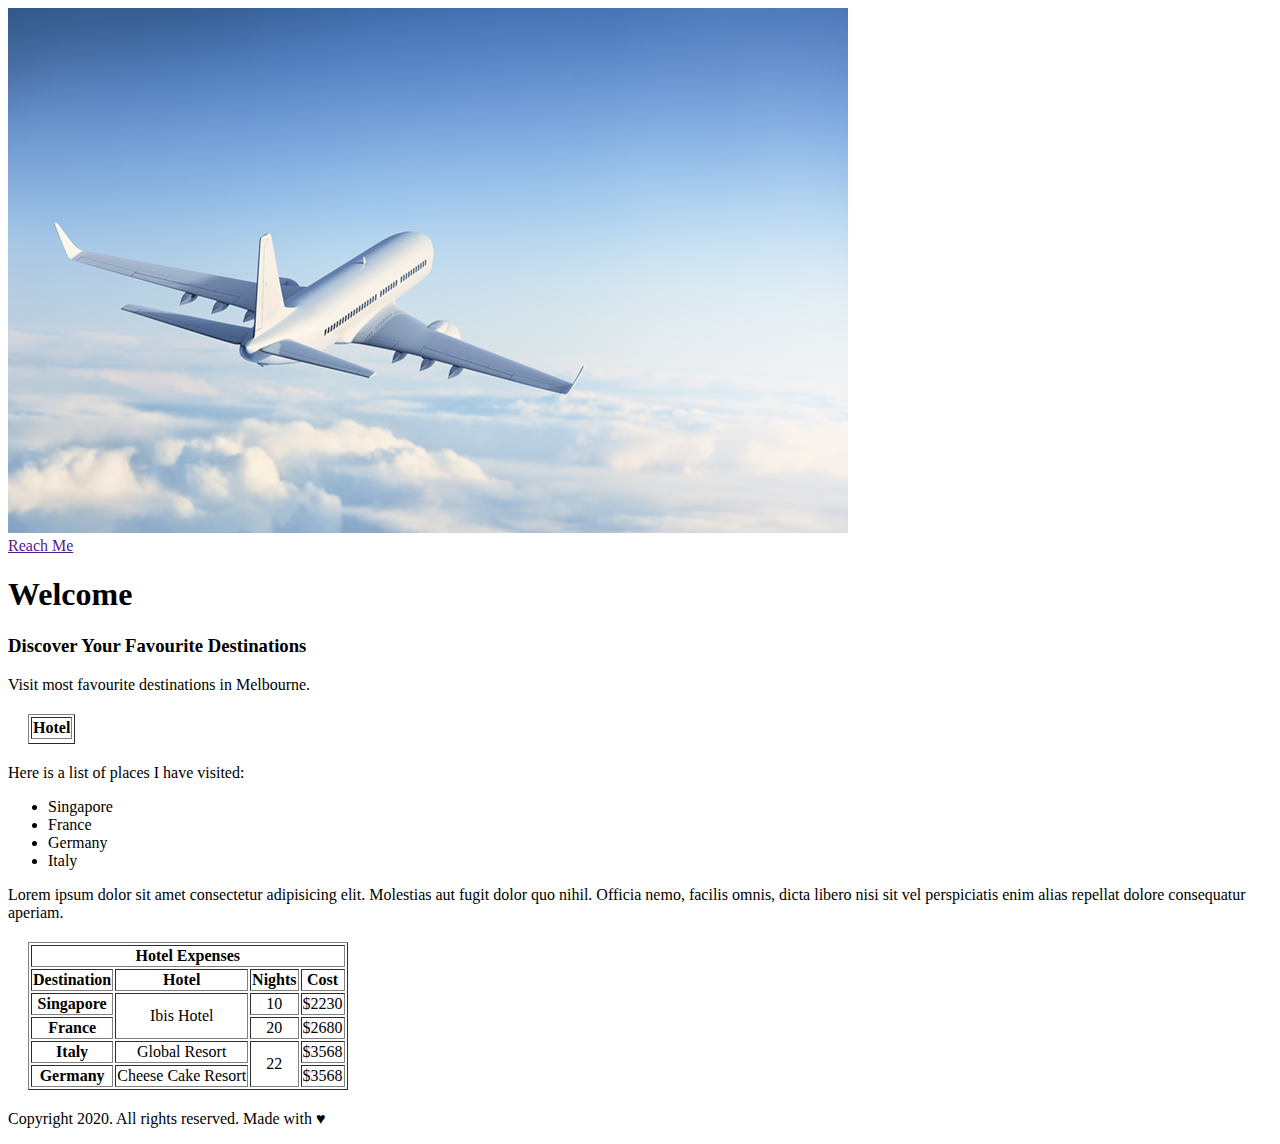
==== index.html @ ee74c191 "Modified index.html" ====
<!DOCTYPE html>
<html lang="en">
<head>
    <meta charset="UTF-8">
    <meta http-equiv="X-UA-Compatible" content="IE=edge">
    <meta name="viewport" content="width=device-width, initial-scale=1.0">
    <title>Our Travels SHS</title>
    <link rel="stylesheet" href="styles.css">
</head>
<body>
    <img src="images/Plane.png">
    <br>
    <a href="">Reach Me</a>
    <h1>Welcome</h1>
    <h3>Discover Your Favourite Destinations</h3>
    <p>Visit most favourite destinations in Melbourne.</p>

    <table border="1">
        <thead colspan="4">
            <th><centre>Hotel</centre></th>

        </thead>
        <tr></tr>
    </table>

    
    <p>Here is a list of places I have visited:</p>
    <ul>
        <li>Singapore</li>
        <li>France</li>
        <li>Germany</li>
        <li>Italy</li>
    </ul>
    
    <p>Lorem ipsum dolor sit amet consectetur adipisicing elit. Molestias aut fugit dolor quo nihil. Officia nemo, facilis omnis, dicta libero nisi sit vel perspiciatis enim alias repellat dolore consequatur aperiam.</p>
    
    <table border="1">
        <thead>
            <th colspan="4"><strong>Hotel Expenses</strong></th>
        </thead>
        <tbody>
            <tr>
                <td><strong>Destination</strong></td>
                <td><strong>Hotel</strong></td>
                <td><strong>Nights</strong></td>
                <td><strong>Cost</strong>
                </td>
            </tr>
            <tr>
                <td><strong>Singapore</strong></td>
                <td rowspan="2">Ibis Hotel</td>
                <td>10</td>
                <td>$2230</td>
            </tr>
            <tr>
                <td><strong>France</strong></td>
                <td>20</td>
                <td>$2680</td>
            </tr>
            <tr>
                <td><strong>Italy</strong></td>
                <td>Global Resort</td>
                <td rowspan="2">22</td>
                <td>$3568</td>
            </tr>
            <tr>
                <td><strong>Germany</strong></td>
                <td>Cheese Cake Resort</td>
                <td>$3568</td>
            </tr>
        </tbody>
    </table>

    <footer>
        <p>Copyright 2020. All rights reserved. Made with &hearts; </p>
    </footer>


</body>
</html>
---- styles.css ----
header {
    text-align: center;
    margin-top: 5px;
}

table {
    text-align: center;
    margin: 20px;
}

td {
    text-align: center;
}
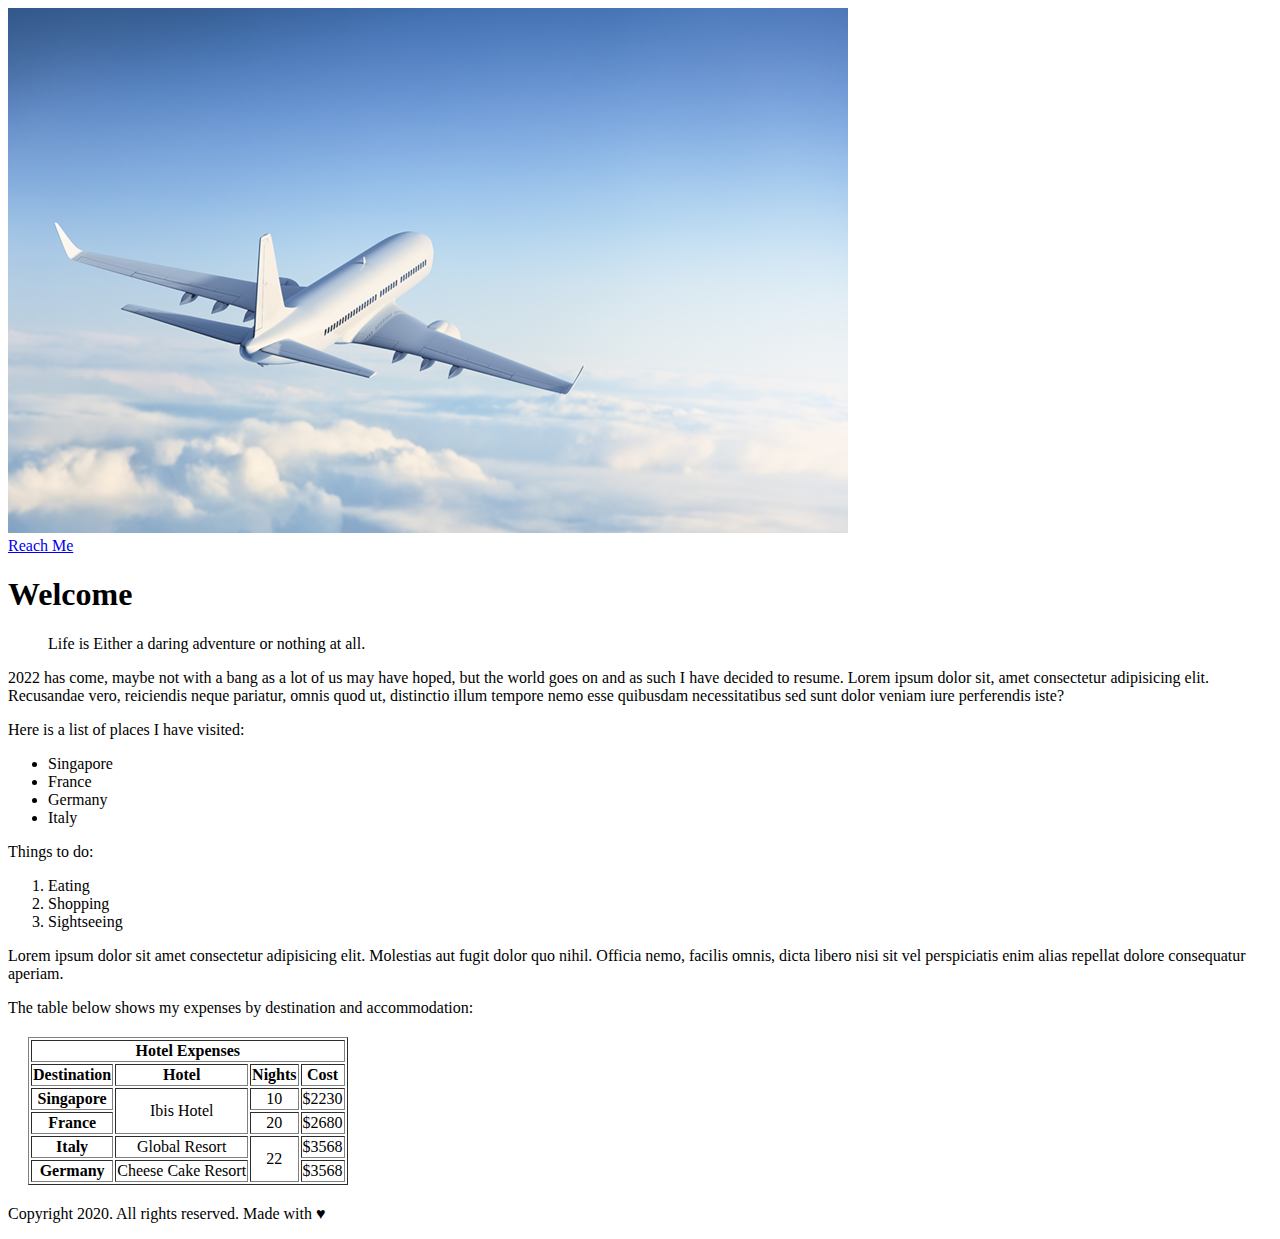
==== commit 5133ca75: "Updated HTML" ====
--- a/index.html
+++ b/index.html
@@ -10,20 +10,16 @@
 <body>
     <img src="images/Plane.png">
     <br>
-    <a href="">Reach Me</a>
+    <a href="/index.html" target="_blank">Reach Me</a>
     <h1>Welcome</h1>
-    <h3>Discover Your Favourite Destinations</h3>
-    <p>Visit most favourite destinations in Melbourne.</p>
 
-    <table border="1">
-        <thead colspan="4">
-            <th><centre>Hotel</centre></th>
+<!-- This is a quote -->
+    <blockquote><p>Life is Either a daring adventure or nothing at all.</p></blockquote>
+    
+<!-- This is body -->
+    <p>2022 has come, maybe not with a bang as a lot of us may have hoped, but the world goes on and as such I have decided to resume. Lorem ipsum dolor sit, amet consectetur adipisicing elit. Recusandae vero, reiciendis neque pariatur, omnis quod ut, distinctio illum tempore nemo esse quibusdam necessitatibus sed sunt dolor veniam iure perferendis iste?</p>
 
-        </thead>
-        <tr></tr>
-    </table>
-
-    
+<!-- Unordered list -->
     <p>Here is a list of places I have visited:</p>
     <ul>
         <li>Singapore</li>
@@ -31,9 +27,19 @@
         <li>Germany</li>
         <li>Italy</li>
     </ul>
+
+<!-- Ordered list -->
+    <p>Things to do:</p>
+    <ol>
+        <li>Eating</li>
+        <li>Shopping</li>
+        <li>Sightseeing</li>
+    </ol>
     
     <p>Lorem ipsum dolor sit amet consectetur adipisicing elit. Molestias aut fugit dolor quo nihil. Officia nemo, facilis omnis, dicta libero nisi sit vel perspiciatis enim alias repellat dolore consequatur aperiam.</p>
-    
+
+<!-- Table -->
+    <p>The table below shows my expenses by destination and accommodation:</p>
     <table border="1">
         <thead>
             <th colspan="4"><strong>Hotel Expenses</strong></th>
@@ -70,11 +76,11 @@
             </tr>
         </tbody>
     </table>
-
+    
+ <!-- Footer -->       
     <footer>
         <p>Copyright 2020. All rights reserved. Made with &hearts; </p>
     </footer>
 
-
 </body>
 </html>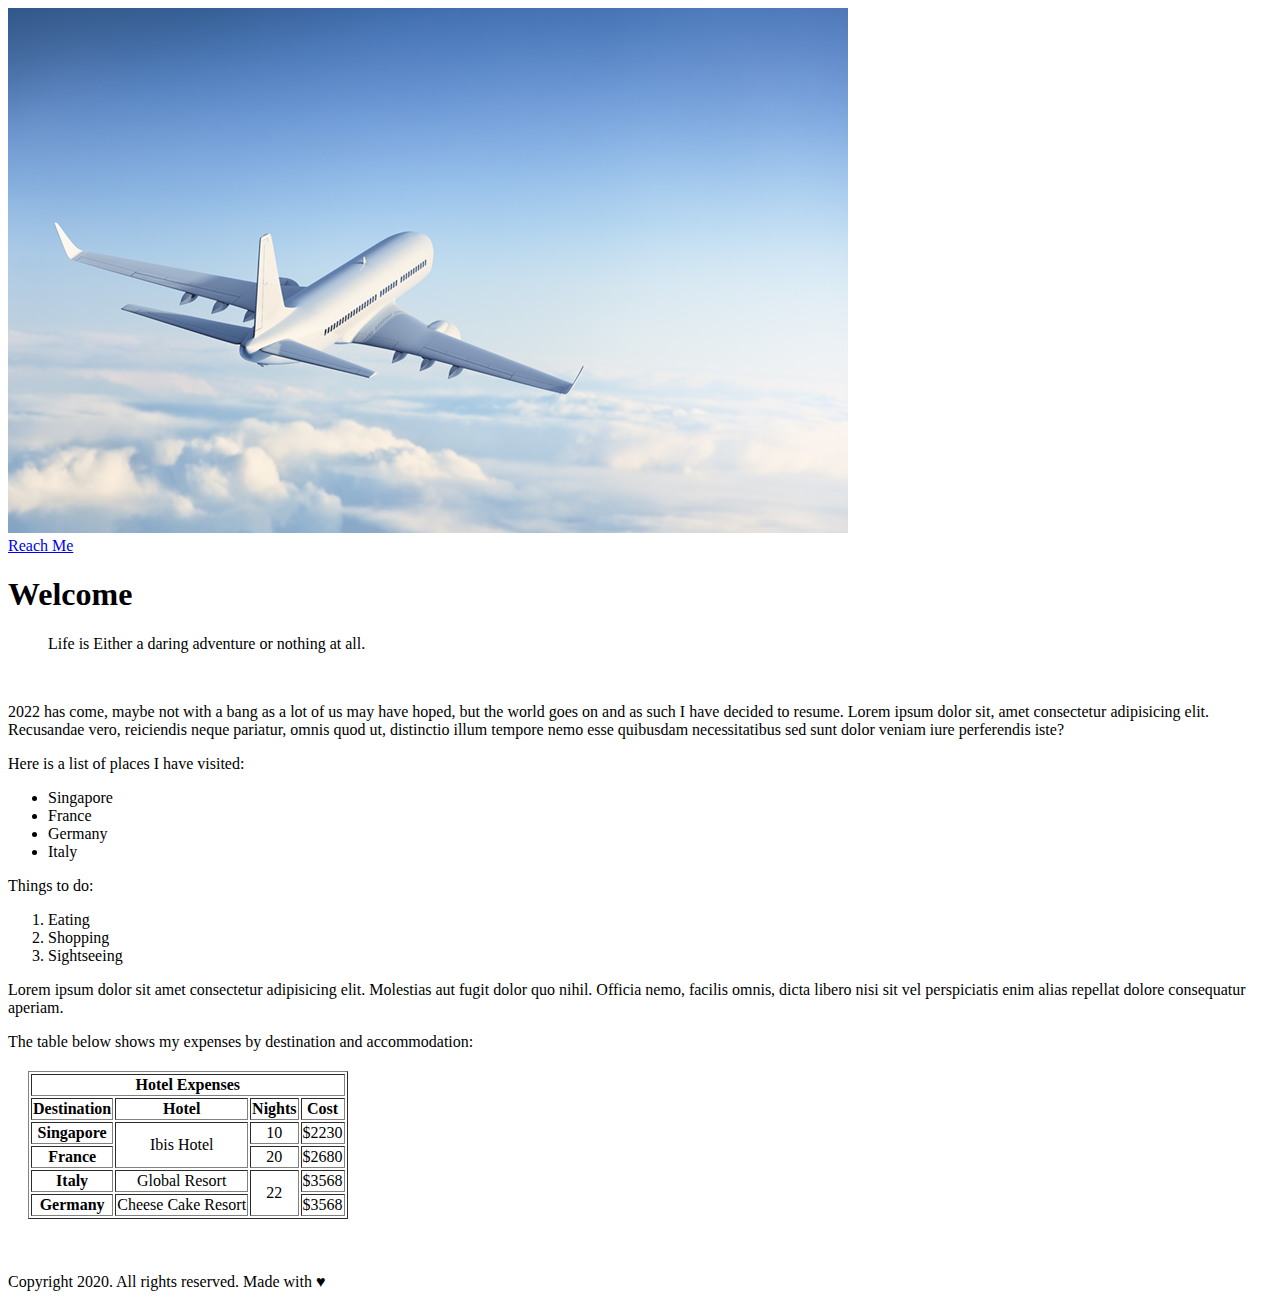
==== commit 3687809a: "Updated HTML" ====
--- a/index.html
+++ b/index.html
@@ -15,10 +15,10 @@
 
 <!-- This is a quote -->
     <blockquote><p>Life is Either a daring adventure or nothing at all.</p></blockquote>
-    
+    <br>
 <!-- This is body -->
     <p>2022 has come, maybe not with a bang as a lot of us may have hoped, but the world goes on and as such I have decided to resume. Lorem ipsum dolor sit, amet consectetur adipisicing elit. Recusandae vero, reiciendis neque pariatur, omnis quod ut, distinctio illum tempore nemo esse quibusdam necessitatibus sed sunt dolor veniam iure perferendis iste?</p>
-
+    
 <!-- Unordered list -->
     <p>Here is a list of places I have visited:</p>
     <ul>
@@ -27,7 +27,7 @@
         <li>Germany</li>
         <li>Italy</li>
     </ul>
-
+    
 <!-- Ordered list -->
     <p>Things to do:</p>
     <ol>
@@ -37,7 +37,7 @@
     </ol>
     
     <p>Lorem ipsum dolor sit amet consectetur adipisicing elit. Molestias aut fugit dolor quo nihil. Officia nemo, facilis omnis, dicta libero nisi sit vel perspiciatis enim alias repellat dolore consequatur aperiam.</p>
-
+    
 <!-- Table -->
     <p>The table below shows my expenses by destination and accommodation:</p>
     <table border="1">
@@ -76,7 +76,7 @@
             </tr>
         </tbody>
     </table>
-    
+    <br>
  <!-- Footer -->       
     <footer>
         <p>Copyright 2020. All rights reserved. Made with &hearts; </p>
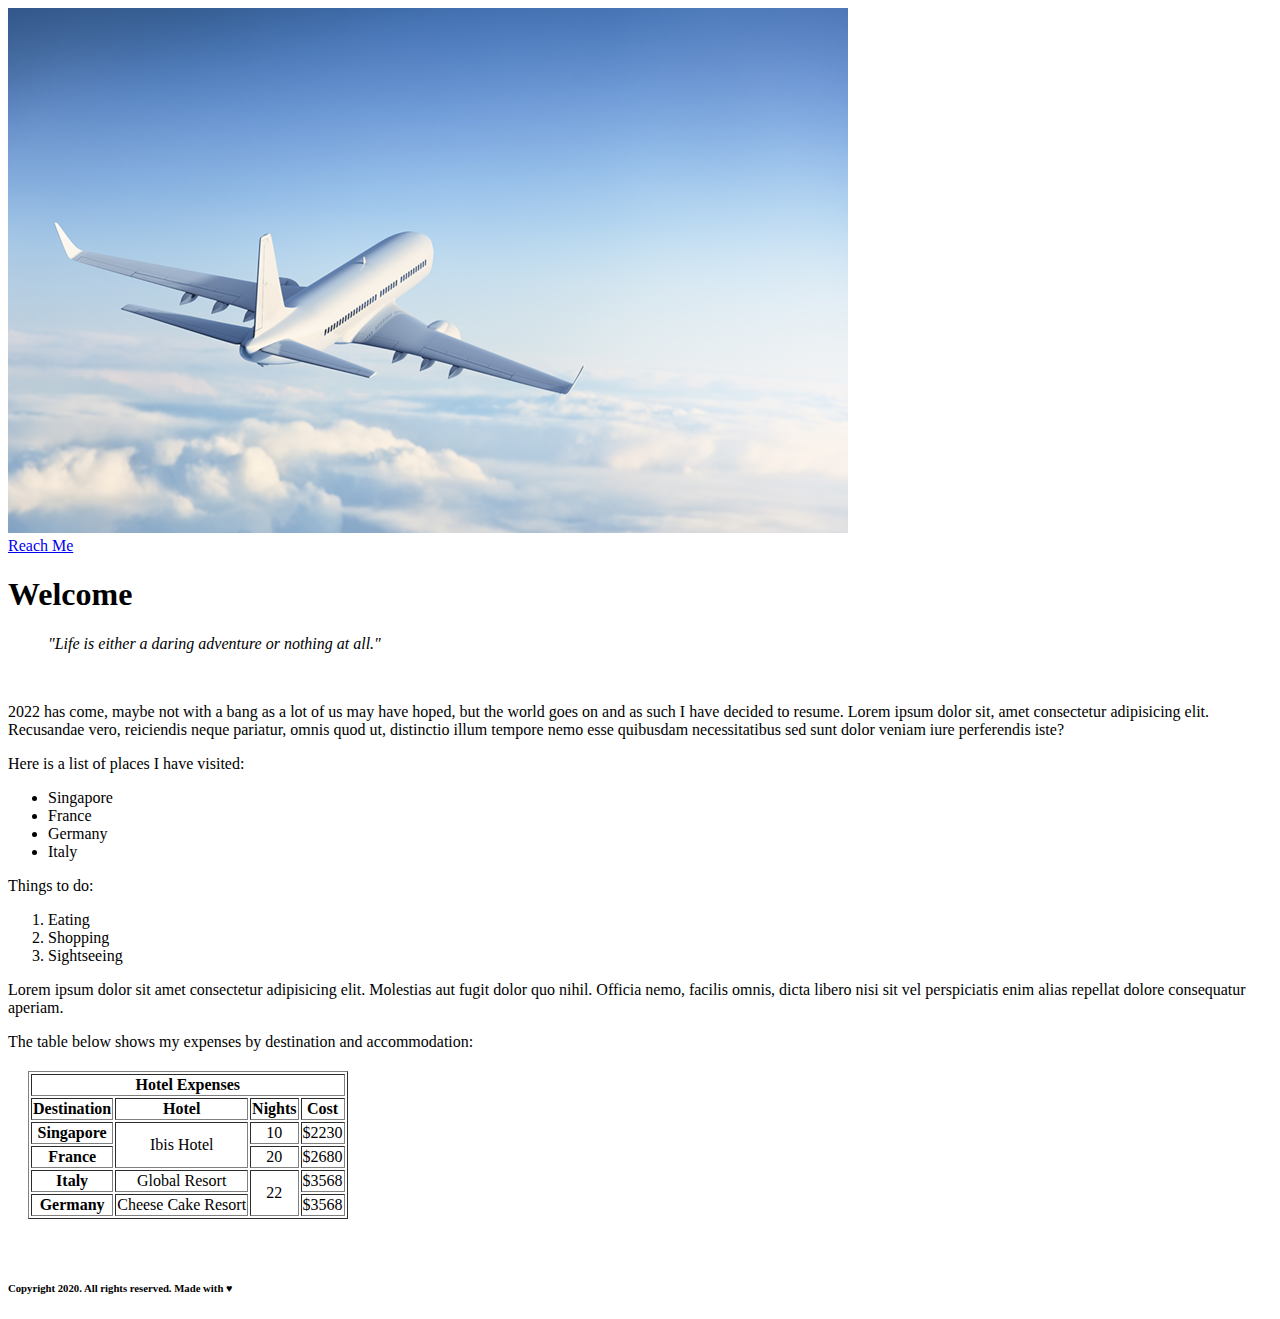
==== commit 2dafb586: "Added details in HTML" ====
--- a/index.html
+++ b/index.html
@@ -14,7 +14,7 @@
     <h1>Welcome</h1>
 
 <!-- This is a quote -->
-    <blockquote><p>Life is Either a daring adventure or nothing at all.</p></blockquote>
+    <blockquote><p><em>"Life is either a daring adventure or nothing at all."</em></p></blockquote>
     <br>
 <!-- This is body -->
     <p>2022 has come, maybe not with a bang as a lot of us may have hoped, but the world goes on and as such I have decided to resume. Lorem ipsum dolor sit, amet consectetur adipisicing elit. Recusandae vero, reiciendis neque pariatur, omnis quod ut, distinctio illum tempore nemo esse quibusdam necessitatibus sed sunt dolor veniam iure perferendis iste?</p>
@@ -79,7 +79,7 @@
     <br>
  <!-- Footer -->       
     <footer>
-        <p>Copyright 2020. All rights reserved. Made with &hearts; </p>
+        <h6><p>Copyright 2020. All rights reserved. Made with &hearts;</p></h6>
     </footer>
 
 </body>
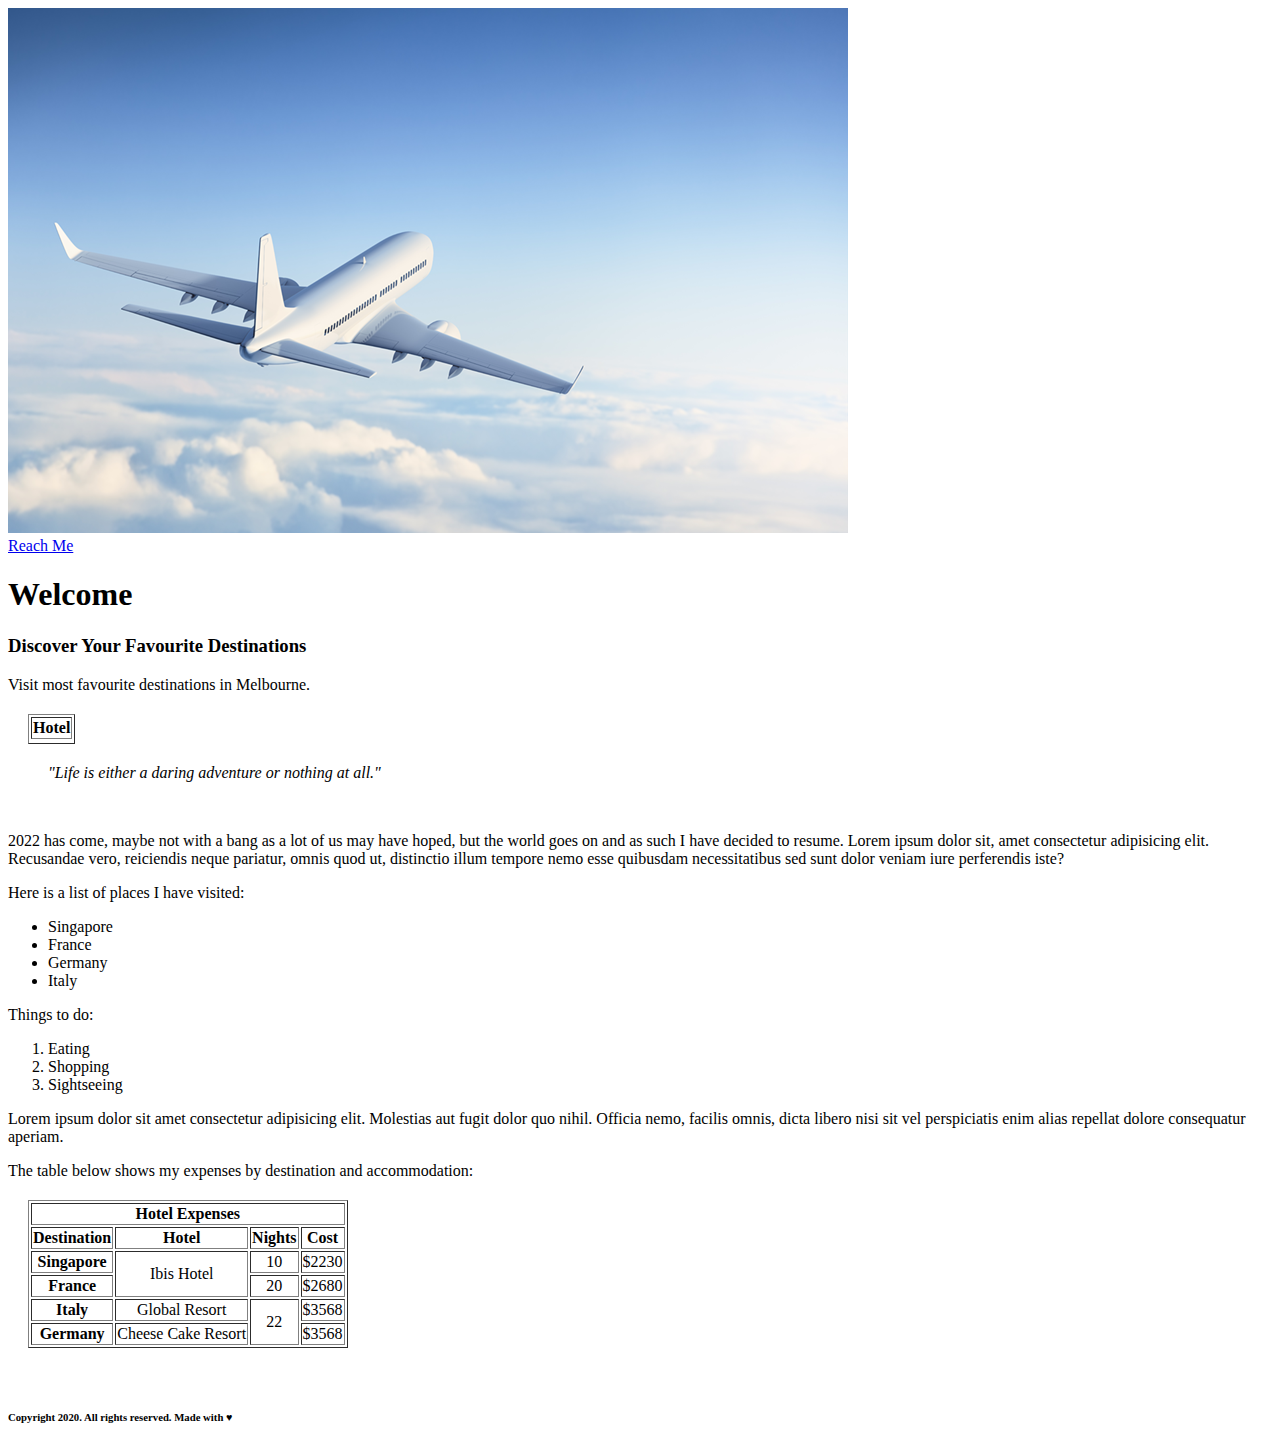
==== commit d7eea98c: "new changes made" ====
--- a/index.html
+++ b/index.html
@@ -7,17 +7,33 @@
     <title>Our Travels SHS</title>
     <link rel="stylesheet" href="styles.css">
 </head>
+
 <body>
     <img src="images/Plane.png">
     <br>
-    <a href="/index.html" target="_blank">Reach Me</a>
+    <a href="contact.html" target="_blank">Reach Me</a>
     <h1>Welcome</h1>
+
+    <h3>Discover Your Favourite Destinations</h3>
+    <p>Visit most favourite destinations in Melbourne.</p>
+
+    <table border="1">
+        <thead colspan="4">
+            <th><centre>Hotel</centre></th>
+
+        </thead>
+        <tr></tr>
+    </table>
+
+
 
 <!-- This is a quote -->
     <blockquote><p><em>"Life is either a daring adventure or nothing at all."</em></p></blockquote>
     <br>
+
 <!-- This is body -->
     <p>2022 has come, maybe not with a bang as a lot of us may have hoped, but the world goes on and as such I have decided to resume. Lorem ipsum dolor sit, amet consectetur adipisicing elit. Recusandae vero, reiciendis neque pariatur, omnis quod ut, distinctio illum tempore nemo esse quibusdam necessitatibus sed sunt dolor veniam iure perferendis iste?</p>
+
     
 <!-- Unordered list -->
     <p>Here is a list of places I have visited:</p>
@@ -82,5 +98,6 @@
         <h6><p>Copyright 2020. All rights reserved. Made with &hearts;</p></h6>
     </footer>
 
+
 </body>
 </html>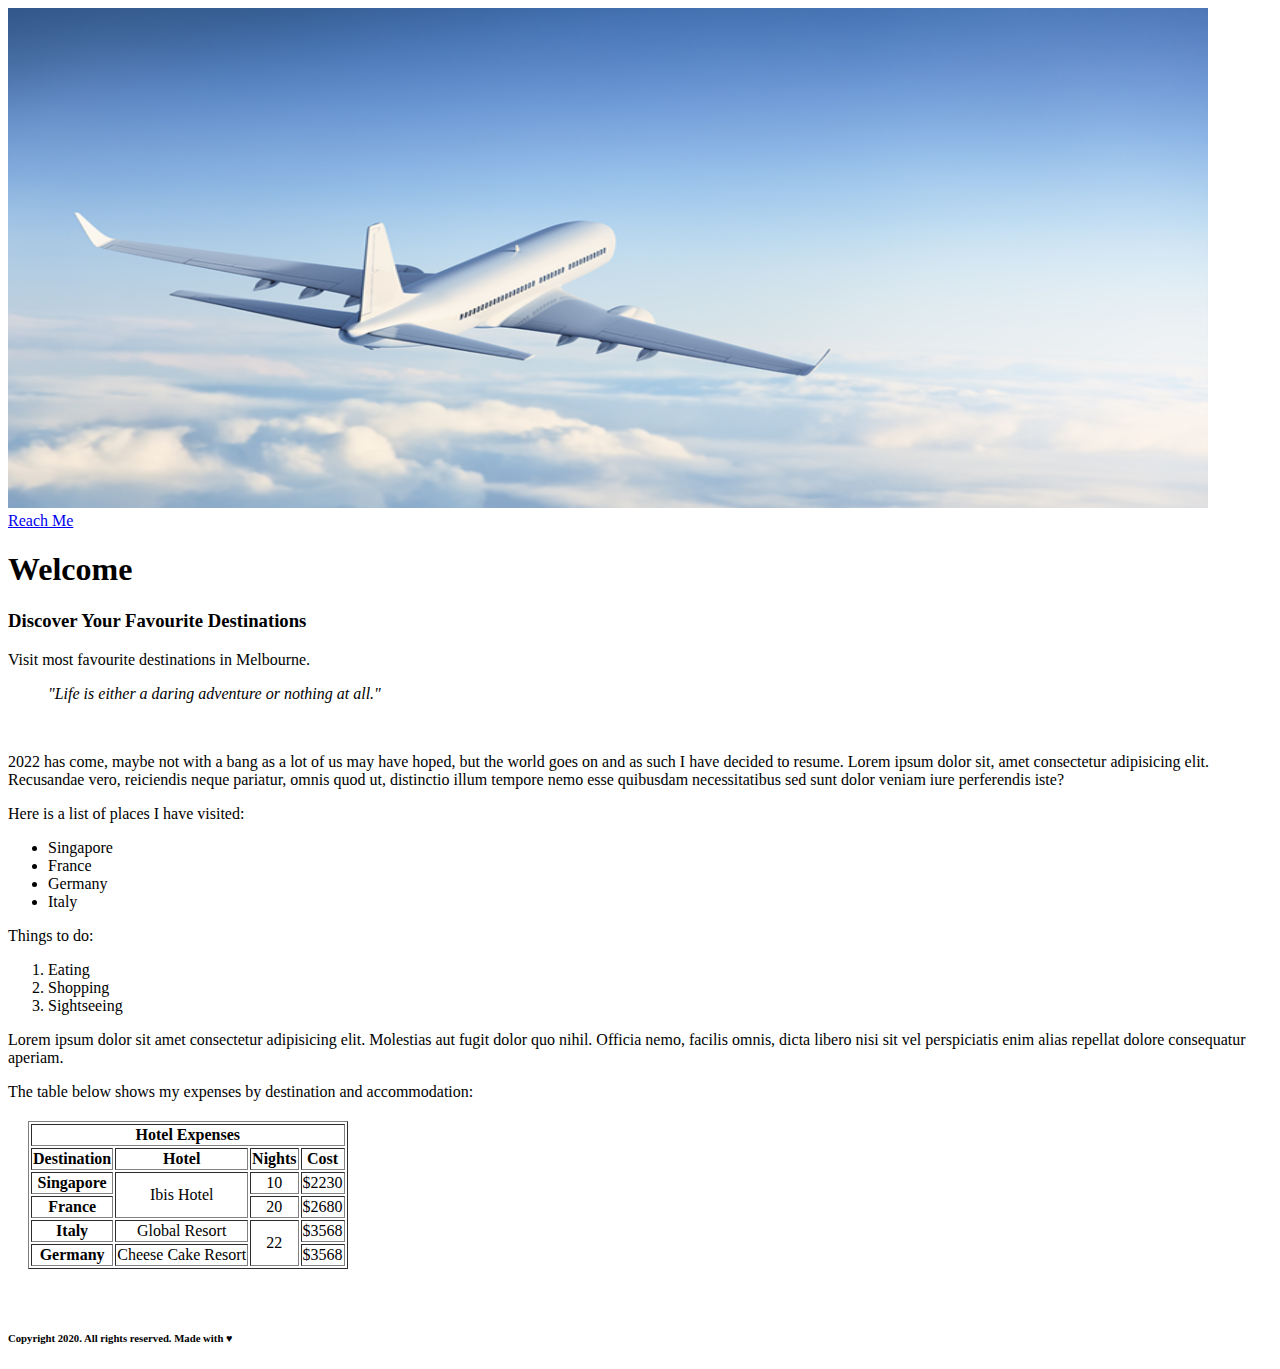
==== commit b7967e8b: "Updated index and conatc files" ====
--- a/index.html
+++ b/index.html
@@ -9,95 +9,87 @@
 </head>
 
 <body>
-    <img src="images/Plane.png">
-    <br>
-    <a href="contact.html" target="_blank">Reach Me</a>
-    <h1>Welcome</h1>
+    <main>
+        <img src="images/Plane.png" width="1200" height="500">
+        <br>    
+        <a href="contact.html" target="_blank">Reach Me</a>
+        <h1>Welcome</h1>
 
-    <h3>Discover Your Favourite Destinations</h3>
-    <p>Visit most favourite destinations in Melbourne.</p>
-
-    <table border="1">
-        <thead colspan="4">
-            <th><centre>Hotel</centre></th>
-
-        </thead>
-        <tr></tr>
-    </table>
-
+        <h3>Discover Your Favourite Destinations</h3>
+        <p>Visit most favourite destinations in Melbourne.</p>
 
 
 <!-- This is a quote -->
-    <blockquote><p><em>"Life is either a daring adventure or nothing at all."</em></p></blockquote>
-    <br>
+        <blockquote><p><em>"Life is either a daring adventure or nothing at all."</em></p></blockquote>
+        <br>
 
 <!-- This is body -->
-    <p>2022 has come, maybe not with a bang as a lot of us may have hoped, but the world goes on and as such I have decided to resume. Lorem ipsum dolor sit, amet consectetur adipisicing elit. Recusandae vero, reiciendis neque pariatur, omnis quod ut, distinctio illum tempore nemo esse quibusdam necessitatibus sed sunt dolor veniam iure perferendis iste?</p>
+        <p>2022 has come, maybe not with a bang as a lot of us may have hoped, but the world goes on and as such I have decided to resume. Lorem ipsum dolor sit, amet consectetur adipisicing elit. Recusandae vero, reiciendis neque pariatur, omnis quod ut, distinctio illum tempore nemo esse quibusdam necessitatibus sed sunt dolor veniam iure perferendis iste?</p>
 
     
 <!-- Unordered list -->
-    <p>Here is a list of places I have visited:</p>
-    <ul>
-        <li>Singapore</li>
-        <li>France</li>
-        <li>Germany</li>
-        <li>Italy</li>
-    </ul>
+        <p>Here is a list of places I have visited:</p>
+        <ul>
+            <li>Singapore</li>
+            <li>France</li>
+            <li>Germany</li>
+            <li>Italy</li>
+        </ul>
     
 <!-- Ordered list -->
-    <p>Things to do:</p>
-    <ol>
-        <li>Eating</li>
-        <li>Shopping</li>
-        <li>Sightseeing</li>
-    </ol>
+        <p>Things to do:</p>
+        <ol>
+            <li>Eating</li>
+            <li>Shopping</li>
+            <li>Sightseeing</li>
+        </ol>
     
-    <p>Lorem ipsum dolor sit amet consectetur adipisicing elit. Molestias aut fugit dolor quo nihil. Officia nemo, facilis omnis, dicta libero nisi sit vel perspiciatis enim alias repellat dolore consequatur aperiam.</p>
+        <p>Lorem ipsum dolor sit amet consectetur adipisicing elit. Molestias aut fugit dolor quo nihil. Officia nemo, facilis omnis, dicta libero nisi sit vel perspiciatis enim alias repellat dolore consequatur aperiam.</p>
     
 <!-- Table -->
-    <p>The table below shows my expenses by destination and accommodation:</p>
-    <table border="1">
-        <thead>
-            <th colspan="4"><strong>Hotel Expenses</strong></th>
-        </thead>
-        <tbody>
-            <tr>
-                <td><strong>Destination</strong></td>
-                <td><strong>Hotel</strong></td>
-                <td><strong>Nights</strong></td>
-                <td><strong>Cost</strong>
-                </td>
-            </tr>
-            <tr>
-                <td><strong>Singapore</strong></td>
-                <td rowspan="2">Ibis Hotel</td>
-                <td>10</td>
-                <td>$2230</td>
-            </tr>
-            <tr>
-                <td><strong>France</strong></td>
-                <td>20</td>
-                <td>$2680</td>
-            </tr>
-            <tr>
-                <td><strong>Italy</strong></td>
-                <td>Global Resort</td>
-                <td rowspan="2">22</td>
-                <td>$3568</td>
-            </tr>
-            <tr>
-                <td><strong>Germany</strong></td>
-                <td>Cheese Cake Resort</td>
-                <td>$3568</td>
-            </tr>
-        </tbody>
-    </table>
-    <br>
+        <p>The table below shows my expenses by destination and accommodation:</p>
+        <table border="1">
+            <thead>
+                <th colspan="4"><strong>Hotel Expenses</strong></th>
+            </thead>
+            <tbody>
+                <tr>
+                    <td><strong>Destination</strong></td>
+                    <td><strong>Hotel</strong></td>
+                    <td><strong>Nights</strong></td>
+                    <td><strong>Cost</strong>
+                    </td>
+                </tr>
+                <tr>
+                    <td><strong>Singapore</strong></td>
+                    <td rowspan="2">Ibis Hotel</td>
+                    <td>10</td>
+                    <td>$2230</td>
+                </tr>
+                <tr>
+                    <td><strong>France</strong></td>
+                    <td>20</td>
+                    <td>$2680</td>
+                </tr>
+                <tr>
+                    <td><strong>Italy</strong></td>
+                    <td>Global Resort</td>
+                    <td rowspan="2">22</td>
+                    <td>$3568</td>
+                </tr>
+                <tr>
+                    <td><strong>Germany</strong></td>
+                    <td>Cheese Cake Resort</td>
+                    <td>$3568</td>
+                </tr>
+            </tbody>
+        </table>
+        <br>
+        </main>
+    </body>
  <!-- Footer -->       
     <footer>
         <h6><p>Copyright 2020. All rights reserved. Made with &hearts;</p></h6>
     </footer>
 
-
-</body>
 </html>--- a/styles.css
+++ b/styles.css
@@ -10,4 +10,4 @@
 
 td {
     text-align: center;
-}+} 
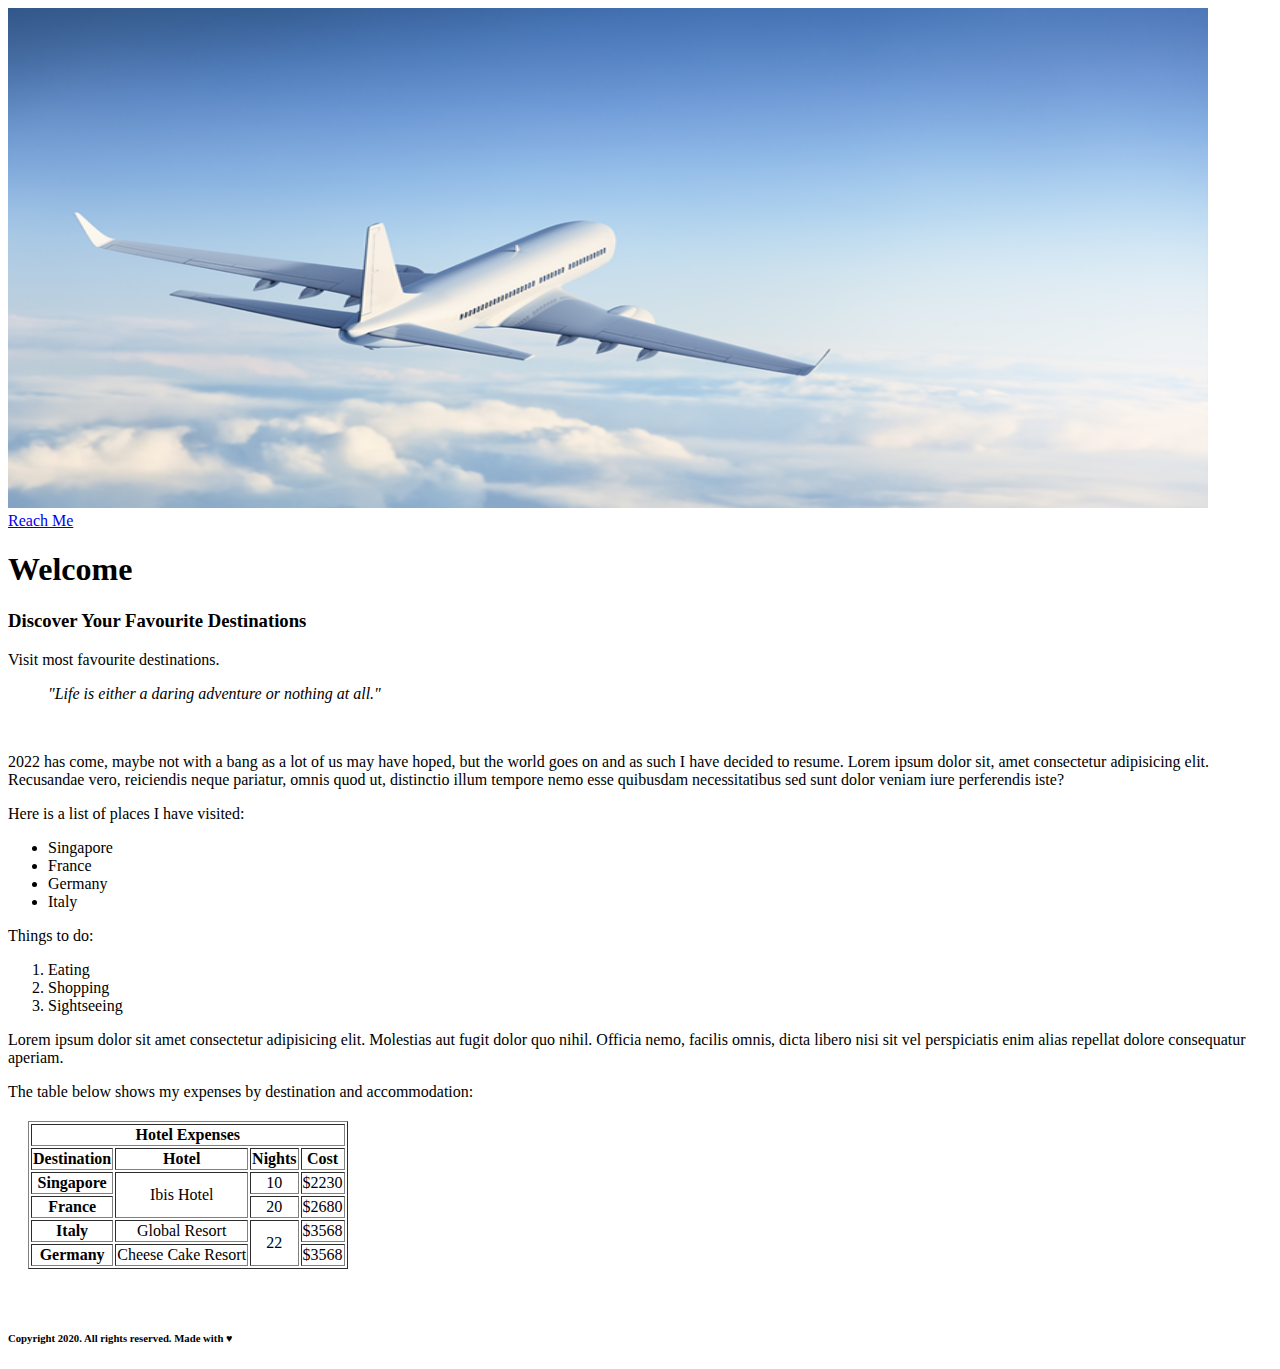
==== commit 164d4be0: "New changes made to HTML files" ====
--- a/index.html
+++ b/index.html
@@ -9,14 +9,16 @@
 </head>
 
 <body>
+    
     <main>
-        <img src="images/Plane.png" width="1200" height="500">
+
+        <img src="images/Plane.png" alt="Aeroplane" width="1200" height="500">
         <br>    
         <a href="contact.html" target="_blank">Reach Me</a>
         <h1>Welcome</h1>
 
         <h3>Discover Your Favourite Destinations</h3>
-        <p>Visit most favourite destinations in Melbourne.</p>
+        <p>Visit most favourite destinations.</p>
 
 
 <!-- This is a quote -->
@@ -85,8 +87,11 @@
             </tbody>
         </table>
         <br>
+
         </main>
+
     </body>
+
  <!-- Footer -->       
     <footer>
         <h6><p>Copyright 2020. All rights reserved. Made with &hearts;</p></h6>
--- a/styles.css
+++ b/styles.css
@@ -2,7 +2,6 @@
     text-align: center;
     margin-top: 5px;
 }
-
 table {
     text-align: center;
     margin: 20px;
@@ -11,3 +10,4 @@
 td {
     text-align: center;
 } 
+
